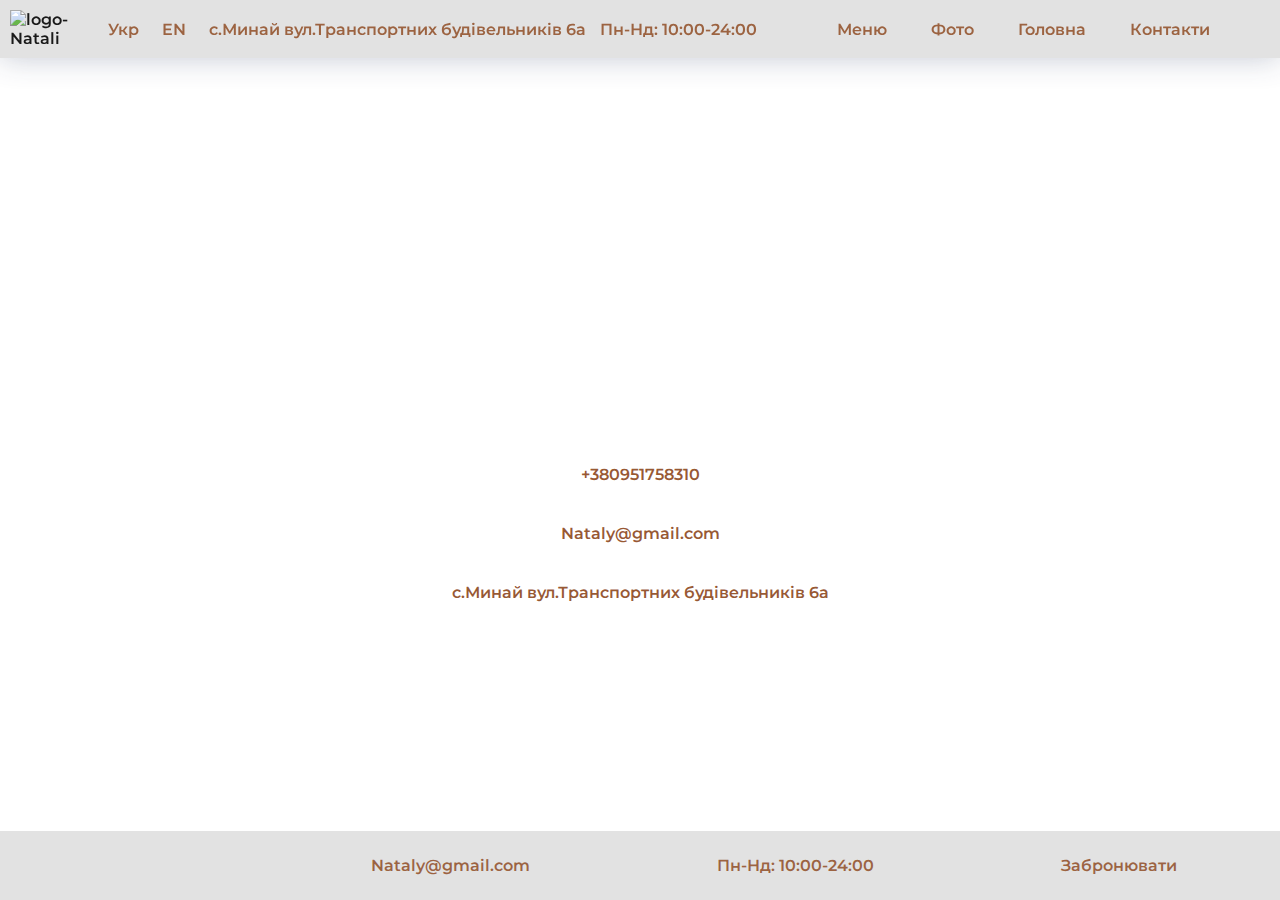
==== contacts.html @ 7afaa94e "first commit" ====
<!DOCTYPE html>
<html lang="en">
<head>
    <meta charset="UTF-8">
    <meta http-equiv="X-UA-Compatible" content="IE=edge">
    <meta name="viewport" content="width=device-width, initial-scale=1.0">
    <link href="https://fonts.googleapis.com/css2?family=Montserrat:wght@300;400;500;700&display=swap" rel="stylesheet">
    <link rel="stylesheet" href="https://cdnjs.cloudflare.com/ajax/libs/font-awesome/5.15.3/css/all.min.css" integrity="sha512-iBBXm8fW90+nuLcSKlbmrPcLa0OT92xO1BIsZ+ywDWZCvqsWgccV3gFoRBv0z+8dLJgyAHIhR35VZc2oM/gI1w==" crossorigin="anonymous" referrerpolicy="no-referrer" />
    <link rel="stylesheet" href="contacts.html">
    <link rel="stylesheet" href="menu.html">
    <link rel="stylesheet" href="index.html">
    <link rel="stylesheet" href="css/styles.css">
    <title>Restaurant Natali</title>
</head>
<body>
    <div class="mobile-bg display-none">
        <i class="far fa-times-circle"></i>
        <ul class="mobile-nav">
                <li><a id="mobileMenu" href="menu.html">Меню</a></li>
                <li><a id="mobileFoto" href="foto.html">Фото</a></li>
                <li><a id="mobileMain" href="index.html">Головна</a></li>
                <li><a id="mobileContacts" href="contacts.html">Контакти</a></li>
        </ul>
    </div>    
   <!--Nav -->
   <header>
       <nav class="container">
            <ul class="nav-left">
                <img src="https://i.ibb.co/VTXnbZz/logo-Natali.png" alt="logo-Natali">
                <li><a id="ukr" href="#">Укр</a></li>
                <li><a id="trans" href="#">EN</a></li>
                <a class="adress" id ="headerAdress" href=""> с.Минай вул.Транспортних будівельників 6а</a>
                <p id="workTime">Пн-Нд: 10:00-24:00</p>
            </ul>
                <ul class="nav-right">
                <li><a id="menuHeader" href="menu.html">Меню</a></li>
                <li><a id="foto" href="foto.html">Фото</a></li>
                <li><a id="main" href="index.html">Головна</a></li>
                <li><a id="menuContacts" href="contacts.html">Контакти</a></li>
            </ul>
            <i class="fas fa-bars"></i>
        </nav>
   </header>

   <!--About us-->
   <section class="body-section">
    <div class="aboutUs">
    </div>
   </section>
   <!--Contacts-->
  <div class="contacts">
      <a href="tel:+380951758310">+380951758310</a>
      <a class="email"href="mailto:webmaster@example.com">Nataly@gmail.com</a>
      <p id="contactsAdress" >с.Минай вул.Транспортних будівельників 6а</p>
  </div>

   <!--Footer-->
   <footer>
    <nav class="footer-nav">
        <ul>
            <li>
                <div class="social">
                    <a href="https://www.facebook.com/%D0%A0%D0%B5%D1%81%D1%82%D0%BE%D1%80%D0%B0%D0%BD-%D0%9D%D0%B0%D1%82%D0%B0%D0%BB%D1%96-1461949610538030/">
                        <i class="fab fa-facebook"></i>
                    </a>
                    <a href="https://instagram.com/restoran_natali_?utm_medium=copy_link">
                        <i class="fab fa-instagram"></i>
                    </a>
                </div>
            </li>
            <li class="footer-email">
                <a class="email"href="mailto:webmaster@example.com">Nataly@gmail.com</a>
            </li>
                <p id="workTimeFooter" >Пн-Нд: 10:00-24:00</p>
            <li>
                <a id="book" href="tel:+1234567890">Забронювати</a>
            </li>
        </ul>
    </nav>
</footer>
<script src="js/contacts.js"></script>
</body>
</html>
---- css/styles.css ----
* {
    margin: 0;
    padding: 0;
    box-sizing: border-box;
    font-family: 'Montserrat', sans-serif;
    scroll-behavior: smooth;
    font-size: 16px;
    font-weight: 600;
}

body {
    max-width: 2560px;
    margin: 0 auto;
    font-size: 16px;
    font-weight: 600;
}

ul {
    list-style: none;
}

a, p {
    text-decoration: none;
    color:#813305d0
}

li :hover {
    color: #e25d5d;
}


@keyframes slide-in {
    0% {
        transform: translateX(300px);
    }

    100% {
        transform: translateX(0);
    }
}

@keyframes slide-out {
    0% {
        transform: translateX(0);
    }

    100% {
        transform: translateX(300px);
    }
}

.slide-in {
    animation: slide-in 500ms ease;
}

.slide-out {
    animation: slide-out 500ms ease;
}


.mobile-bg {
    position: fixed;
    background-color: rgba(0,0,0,0.7);
    width: 100%;
    height: 100%;
    z-index: 4;
    right: 0;
}

.mobile-bg i {
    position: absolute;
    color: #fff;
    left: 20px;
    top: 20px;
    font-size: 24px;
}

.mobile-bg ul {
    position: absolute;
    padding: 15px;
    width: 300px;
    right: 0;
    background-color: rgba(223, 223, 223, 0.315);
    height: 100%;
}

.mobile-bg a {
    color: #fff;
    font-weight: 500;
}

.mobile-bg li {
    padding: 10px;
}


header {
    position: fixed;
    width: 100%;
    z-index: 3;
    background-color: rgb(223 223 223);
    opacity: 0.9;
    box-shadow: 0px 0px 30px rgba(127,137,161,0.5);
}

.body-section {
    padding-top: 65px;
}

.aboutUs {
    max-width: 1100px;
    margin: 0 auto;
    width: 100%;
    height: 350px;
    background: url(https://i.ibb.co/wBJt5TW/background-natali.jpg) center/cover no-repeat border-box;
}

.container {
    display: flex;
    padding: 10px 10px;
    align-items: center;
    justify-content: space-between;
}

.container i {
    display: none;
}


.container img {
    max-width: 85px;
    padding-right: 20px;
}

.nav-left {
    display: flex;
    align-items: center;
    justify-content: space-between;
    max-width: 900px;
    width: 100%;
    padding-right: 20px;
    flex: 2;
}

.nav-left li a {
    padding-right: 10px;
}

.nav-left p {
    font-size: 16px;
}

.nav-right {
    display: flex;
    align-items: center;
    justify-content: space-between;
    flex: 1;
    padding: 0 60px;
}


/* Slideshow container */
.slideshow-container {
    max-width: 1100px;
    position: relative;
    margin: auto;
    padding-top: 20px;
  }
  
  /* Hide the images by default */
  .mySlides {
    display: none;
  }
  
  /* Next & previous buttons */
  .prev, .next {
    cursor: pointer;
    position: absolute;
    top: 60%;
    width: auto;
    margin-top: -22px;
    padding: 16px;
    color: white;
    font-weight: bold;
    font-size: 18px;
    transition: 0.6s ease;
    border-radius: 0 3px 3px 0;
    user-select: none;
  }
  
  /* Position the "next button" to the right */
  .next {
    right: 0;
    border-radius: 3px 0 0 3px;
  }
  
  /* On hover, add a black background color with a little bit see-through */
  .prev:hover, .next:hover {
    background-color: rgba(0,0,0,0.8);
  }
  
  /* Caption text */
  .text {
    color: #f2f2f2;
    font-size: 15px;
    padding: 8px 12px;
    position: absolute;
    bottom: 8px;
    width: 100%;
    text-align: center;
  }
  
  /* Number text (1/3 etc) */
  .numbertext {
    color: #f2f2f2;
    font-size: 12px;
    padding: 8px 12px;
    position: absolute;
    top: 0;
  }
  
  /* The dots/bullets/indicators */
  .dot {
    cursor: pointer;
    height: 15px;
    width: 15px;
    margin: 0 2px;
    background-color: #bbb;
    border-radius: 50%;
    display: inline-block;
    transition: background-color 0.6s ease;
  }
  
  .active, .dot:hover {
    background-color: #717171;
  }
  
  /* Fading animation */
  .fade {
    -webkit-animation-name: fade;
    -webkit-animation-duration: 1.5s;
    animation-name: fade;
    animation-duration: 1.5s;
  }
  
  @-webkit-keyframes fade {
    from {opacity: .4}
    to {opacity: 1}
  }
  
  @keyframes fade {
    from {opacity: .4}
    to {opacity: 1}
  }



footer {
    width: 100%;
    position: fixed;
    bottom: 0;
    background-color: rgb(223 223 223);
    opacity: 0.9;
    color:#813305d0;
    padding: 15px 10px;
}

.footer-nav {
    display: flex;
    justify-content: space-around;
    align-items: center;
}

.footer-nav ul {
    display: flex;
    align-items: center;
    justify-content: space-around;
    width: 100%;
}


.social {
    display: flex;
    justify-content: space-around;
}

.social i {
    font-size: 32px;
    padding: 0 20px;
}

.display-none {
    display: none;
}

.menu {
    padding-top: 90px;
    display: flex;
    flex-direction: column;
    background-color: rgb(223 223 223);
    max-width: 900px;
    margin: 0 auto;
}

.menu img {
    padding: 10px;
}

.gallery {
    padding: 120px 20px 80px 20px;
}

.gallery p {
    font-size: 30px;
    padding: 0 0 20px 0;
    text-align: center;
}

.gallery img {
    max-width: 350px;
    padding: 20px;
    transition:transform 0.25s ease;
    border-radius: 26px;
}

.gallery img:hover {
   cursor: pointer;
   -webkit-transform:scale(1.5); /* or some other value */
   transform:scale(1.4);
   transition: 900ms ease all;
}

.gallery ul {
    display: flex;
    flex-direction: row;
    flex-wrap: wrap;
    justify-content: center;
}

.contacts {
    display: flex;
    flex-direction: column;
    align-items: center;
    padding-top: 30px;
    font-size: 20px;
}

 .contacts a :hover {
    color: #e25d5d;
}

.contacts a {
    padding: 20px;
    text-align: center;
}

.contacts p {
    padding: 20px;
    text-align: center;
}


@media only screen and (max-width: 960px) {
    .nav-right {
        padding: 0 20px;
    }    
  }

  @media only screen and (max-width: 820px) {
    .nav-right {
        flex: 1.4;
    }    
  }

  @media only screen and (max-width: 800px) {
    .contacts {
        padding-top: 30px;
    }

  }


@media only screen and (max-width: 700px) {

    .aboutUs {
        height: 250px;
    }

    .container i {
        display: unset;
        color:#813305d0;
        font-size: 26px;
    }

    .nav-right {
        display: none;
    }

    .gallery ul {
        text-align: center;
    }

    .gallery img {
        max-width: 82%;
    }

    .social i {
        font-size: 32px;
        padding: 0 10px;
    }

    .social p {
        font-size: 32px;
    }

    .gallery {
        padding: 40px 20px 80px 20px;
    }

  }

  @media only screen and (max-width: 550px) {


    .nav-left {
        padding: 0 30px;
    }

    .nav-left p {
        font-size: 13px;
    }

    .adress {
        display: none;
    }

    .gallery img:hover {
        transform:scale(1.3);
     }

    .footer-nav p {
        display: none;
    }

    .footer-email {
        display: none;
    }

  }
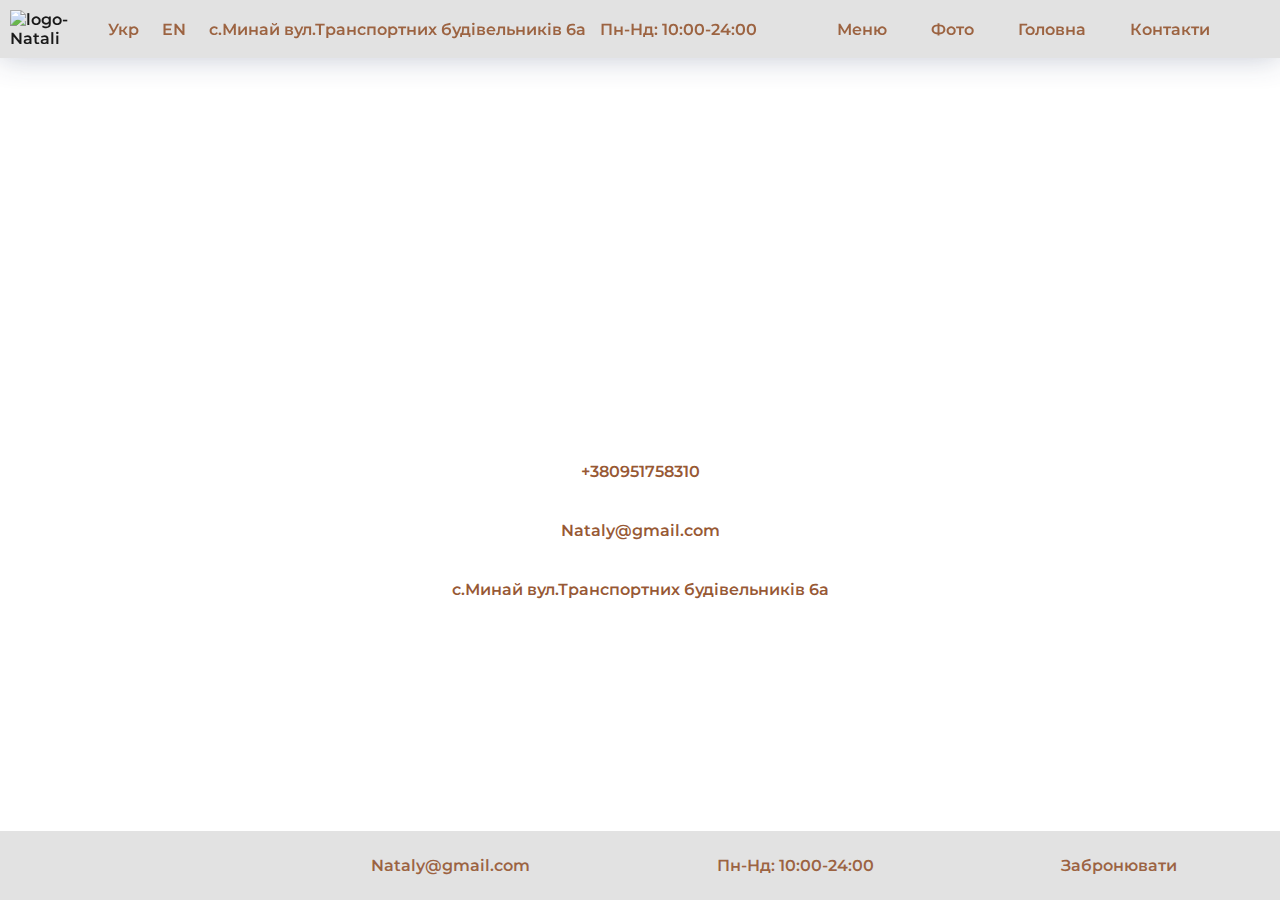
==== commit b301b091: "Update contacts.html" ====
--- a/contacts.html
+++ b/contacts.html
@@ -11,6 +11,13 @@
     <link rel="stylesheet" href="index.html">
     <link rel="stylesheet" href="css/styles.css">
     <title>Restaurant Natali</title>
+    <link rel="apple-touch-icon" sizes="180x180" href="/apple-touch-icon.png">
+    <link rel="icon" type="image/png" sizes="32x32" href="/favicon-32x32.png">
+    <link rel="icon" type="image/png" sizes="16x16" href="/favicon-16x16.png">
+    <link rel="manifest" href="/site.webmanifest">
+    <link rel="mask-icon" href="/safari-pinned-tab.svg" color="#5bbad5">
+    <meta name="msapplication-TileColor" content="#da532c">
+    <meta name="theme-color" content="#ffffff">
 </head>
 <body>
     <div class="mobile-bg display-none">
@@ -80,4 +87,4 @@
 </footer>
 <script src="js/contacts.js"></script>
 </body>
-</html>+</html>
--- a/css/styles.css
+++ b/css/styles.css
@@ -104,7 +104,7 @@
 }
 
 .body-section {
-    padding-top: 65px;
+    padding-top: 62px;
 }
 
 .aboutUs {
@@ -164,7 +164,7 @@
     max-width: 1100px;
     position: relative;
     margin: auto;
-    padding-top: 20px;
+    padding-top: 62px;
   }
   
   /* Hide the images by default */
@@ -318,7 +318,7 @@
 
 .gallery img {
     max-width: 350px;
-    padding: 20px;
+    padding: 10px;
     transition:transform 0.25s ease;
     border-radius: 26px;
 }
@@ -326,7 +326,7 @@
 .gallery img:hover {
    cursor: pointer;
    -webkit-transform:scale(1.5); /* or some other value */
-   transform:scale(1.4);
+   transform:scale(1.3);
    transition: 900ms ease all;
 }
 
@@ -401,7 +401,7 @@
     }
 
     .gallery img {
-        max-width: 82%;
+        max-width: 85%;
     }
 
     .social i {
@@ -414,7 +414,7 @@
     }
 
     .gallery {
-        padding: 40px 20px 80px 20px;
+        padding: 80px 20px 80px 20px;
     }
 
   }
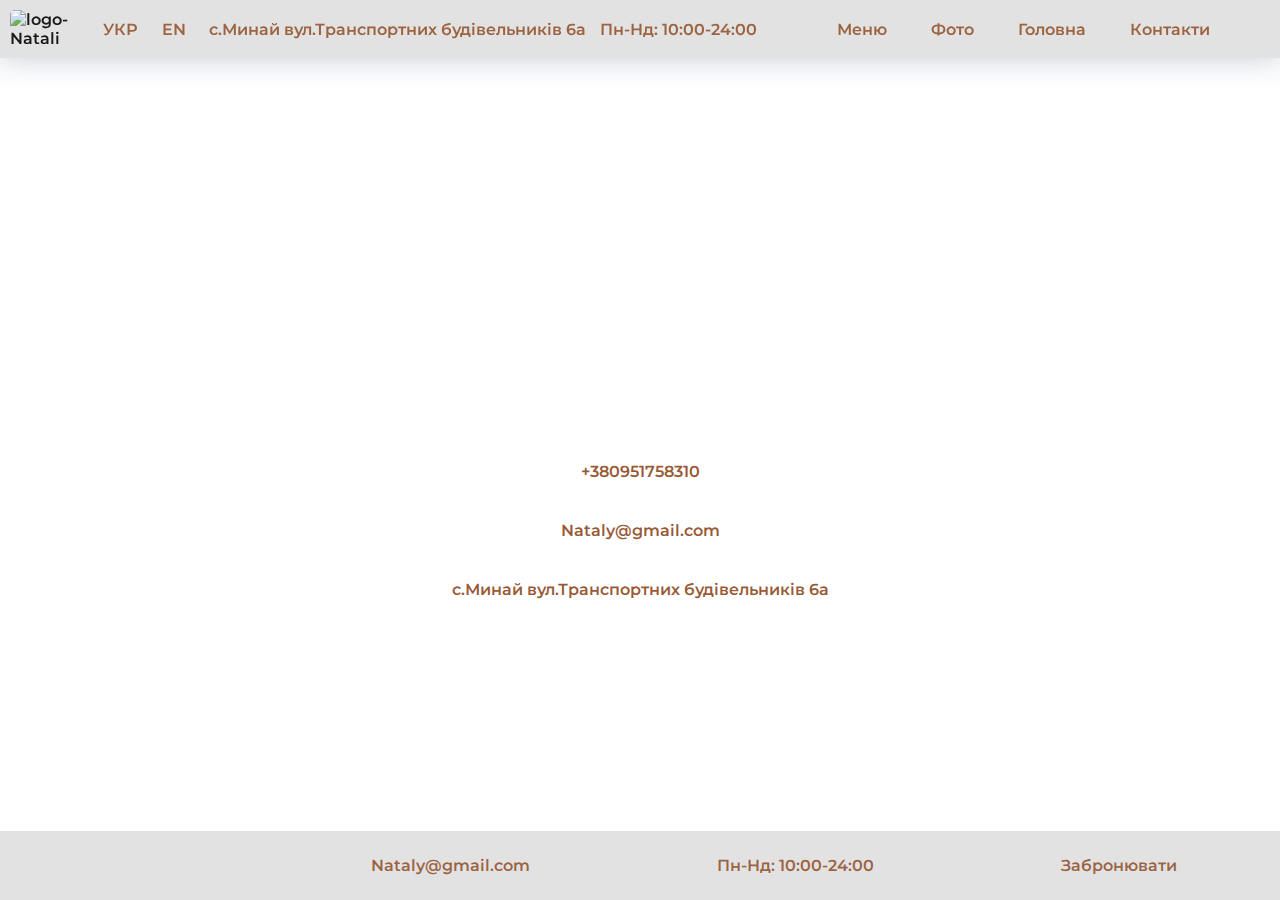
==== commit 4317e747: "Update contacts.html" ====
--- a/contacts.html
+++ b/contacts.html
@@ -11,13 +11,9 @@
     <link rel="stylesheet" href="index.html">
     <link rel="stylesheet" href="css/styles.css">
     <title>Restaurant Natali</title>
-    <link rel="apple-touch-icon" sizes="180x180" href="/apple-touch-icon.png">
-    <link rel="icon" type="image/png" sizes="32x32" href="/favicon-32x32.png">
-    <link rel="icon" type="image/png" sizes="16x16" href="/favicon-16x16.png">
-    <link rel="manifest" href="/site.webmanifest">
-    <link rel="mask-icon" href="/safari-pinned-tab.svg" color="#5bbad5">
-    <meta name="msapplication-TileColor" content="#da532c">
-    <meta name="theme-color" content="#ffffff">
+    <link rel = "icon" href = 
+"https://i.ibb.co/1QGnftq/favicon-32x32.png" 
+        type = "image/x-icon">
 </head>
 <body>
     <div class="mobile-bg display-none">
@@ -33,8 +29,8 @@
    <header>
        <nav class="container">
             <ul class="nav-left">
-                <img src="https://i.ibb.co/VTXnbZz/logo-Natali.png" alt="logo-Natali">
-                <li><a id="ukr" href="#">Укр</a></li>
+                <img src="https://i.ibb.co/hfJ5Ht3/new-logo-Natali.jpg" alt="logo-Natali">
+                <li><a id="ukr" href="#">УКР</a></li>
                 <li><a id="trans" href="#">EN</a></li>
                 <a class="adress" id ="headerAdress" href=""> с.Минай вул.Транспортних будівельників 6а</a>
                 <p id="workTime">Пн-Нд: 10:00-24:00</p>
@@ -80,7 +76,7 @@
             </li>
                 <p id="workTimeFooter" >Пн-Нд: 10:00-24:00</p>
             <li>
-                <a id="book" href="tel:+1234567890">Забронювати</a>
+                <a id="book" href="tel:+380951758310">Забронювати</a>
             </li>
         </ul>
     </nav>
--- a/css/styles.css
+++ b/css/styles.css
@@ -128,8 +128,9 @@
 
 
 .container img {
-    max-width: 85px;
-    padding-right: 20px;
+    max-width: 70px;
+    margin: 0 10px 0 0;
+    border-radius: 5px;
 }
 
 .nav-left {
@@ -421,11 +422,6 @@
 
   @media only screen and (max-width: 550px) {
 
-
-    .nav-left {
-        padding: 0 30px;
-    }
-
     .nav-left p {
         font-size: 13px;
     }
